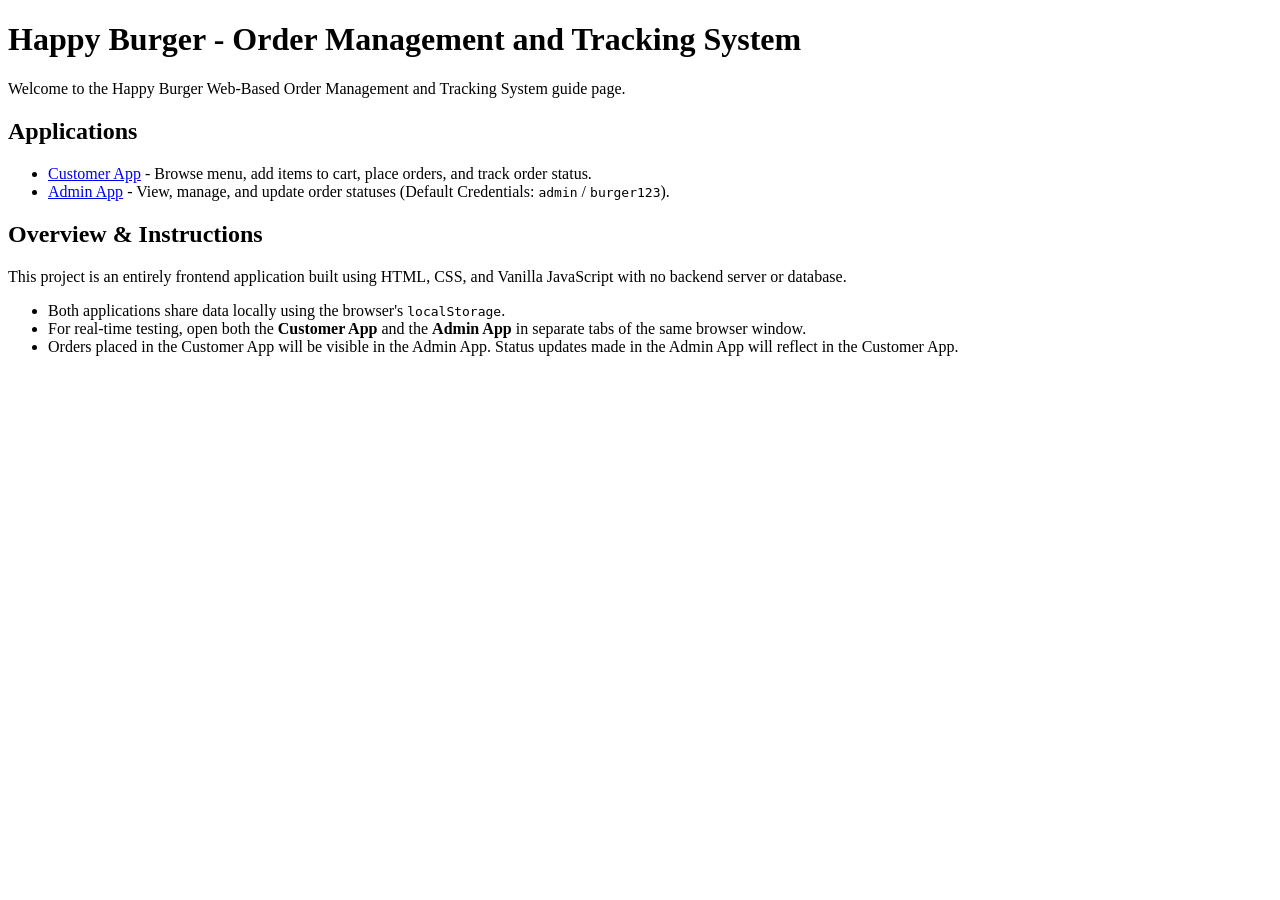
==== index.html @ dec930b9 "Add Landing Page in root that links to both frontend apps" ====
<!DOCTYPE html>
<html lang="en">
<head>
    <meta charset="UTF-8">
    <meta name="viewport" content="width=device-width, initial-scale=1.0">
    <title>Happy Burger - Order Management and Tracking System</title>
</head>
<body>
    <h1>Happy Burger - Order Management and Tracking System</h1>
    <p>Welcome to the Happy Burger Web-Based Order Management and Tracking System guide page.</p>

    <h2>Applications</h2>
    <ul>
        <li><a href="./customer-app/index.html">Customer App</a> - Browse menu, add items to cart, place orders, and track order status.</li>
        <li><a href="./admin-app/index.html">Admin App</a> - View, manage, and update order statuses (Default Credentials: <code>admin</code> / <code>burger123</code>).</li>
    </ul>

    <h2>Overview & Instructions</h2>
    <p>This project is an entirely frontend application built using HTML, CSS, and Vanilla JavaScript with no backend server or database.</p>
    <ul>
        <li>Both applications share data locally using the browser's <code>localStorage</code>.</li>
        <li>For real-time testing, open both the <strong>Customer App</strong> and the <strong>Admin App</strong> in separate tabs of the same browser window.</li>
        <li>Orders placed in the Customer App will be visible in the Admin App. Status updates made in the Admin App will reflect in the Customer App.</li>
    </ul>
</body>
</html>
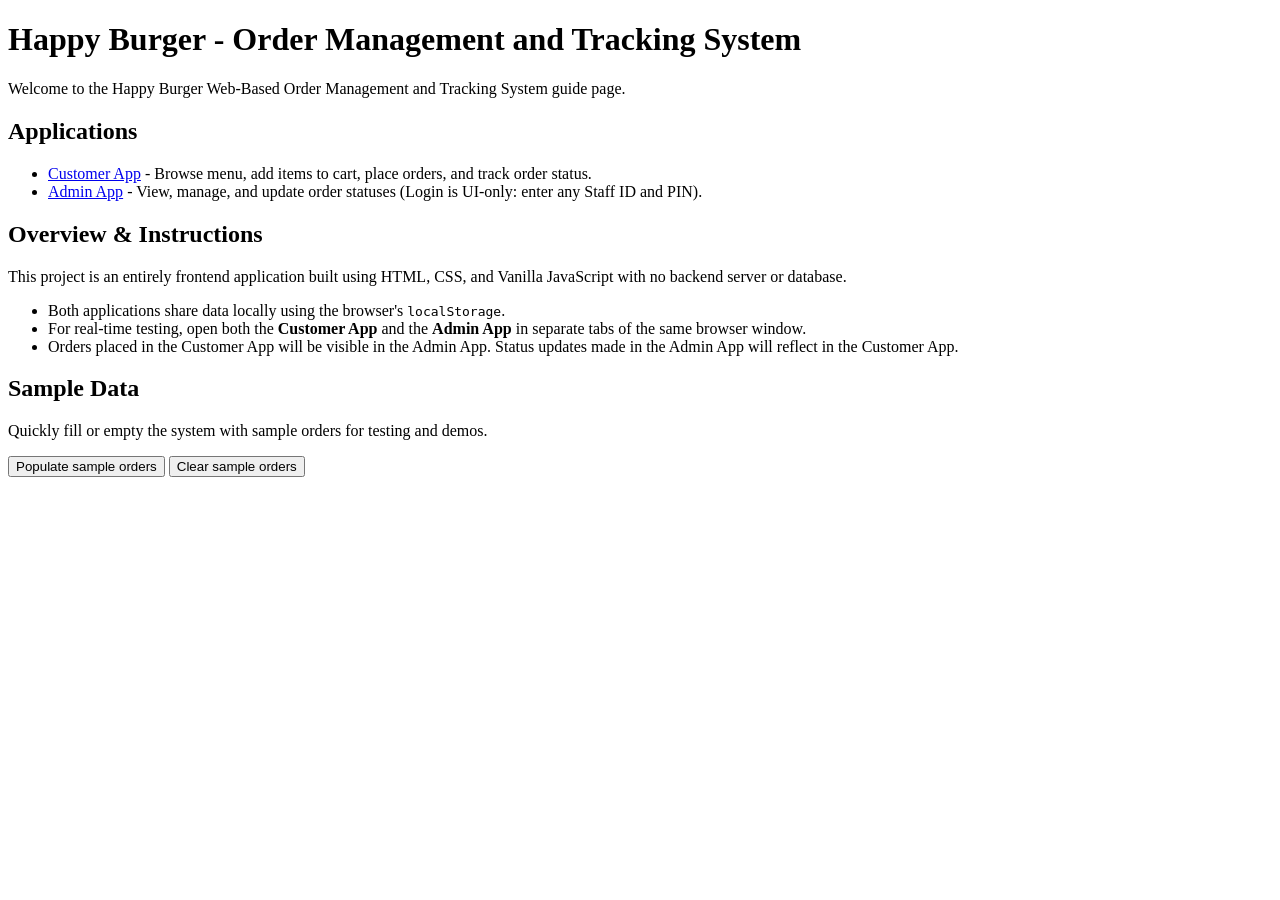
==== commit 93c7e42c: "Added Seed Functionality for Populating the System with Sample Data" ====
--- a/index.html
+++ b/index.html
@@ -12,7 +12,7 @@
     <h2>Applications</h2>
     <ul>
         <li><a href="./customer-app/index.html">Customer App</a> - Browse menu, add items to cart, place orders, and track order status.</li>
-        <li><a href="./admin-app/index.html">Admin App</a> - View, manage, and update order statuses (Default Credentials: <code>admin</code> / <code>burger123</code>).</li>
+        <li><a href="./admin-app/index.html">Admin App</a> - View, manage, and update order statuses (Login is UI-only: enter any Staff ID and PIN).</li>
     </ul>
 
     <h2>Overview & Instructions</h2>
@@ -22,5 +22,33 @@
         <li>For real-time testing, open both the <strong>Customer App</strong> and the <strong>Admin App</strong> in separate tabs of the same browser window.</li>
         <li>Orders placed in the Customer App will be visible in the Admin App. Status updates made in the Admin App will reflect in the Customer App.</li>
     </ul>
+
+    <h2>Sample Data</h2>
+    <p>Quickly fill or empty the system with sample orders for testing and demos.</p>
+    <button type="button" id="populate-btn">Populate sample orders</button>
+    <button type="button" id="clear-btn">Clear sample orders</button>
+    <p id="seed-status" aria-live="polite"></p>
+
+    <script src="shared/constants.js"></script>
+    <script src="shared/utils.js"></script>
+    <script src="shared/data-models.js"></script>
+    <script src="shared/storage.js"></script>
+    <script src="shared/seed-data.js"></script>
+    <script src="shared/seed-orders.js"></script>
+    <script>
+        const statusEl = document.getElementById("seed-status");
+
+        document.getElementById("populate-btn").addEventListener("click", () => {
+            const added = seedSampleOrders({ count: 20 });
+            statusEl.textContent = "Added " + added + " sample orders. Total orders: " + Storage.getOrders().length + ".";
+        });
+
+        document.getElementById("clear-btn").addEventListener("click", () => {
+            if (!confirm("Delete all orders? The menu will be kept.")) return;
+            Storage.saveOrders([]);
+            localStorage.removeItem("bs_lastOrderId");
+            statusEl.textContent = "All orders cleared. Menu items were not touched.";
+        });
+    </script>
 </body>
-</html>
+</html>
